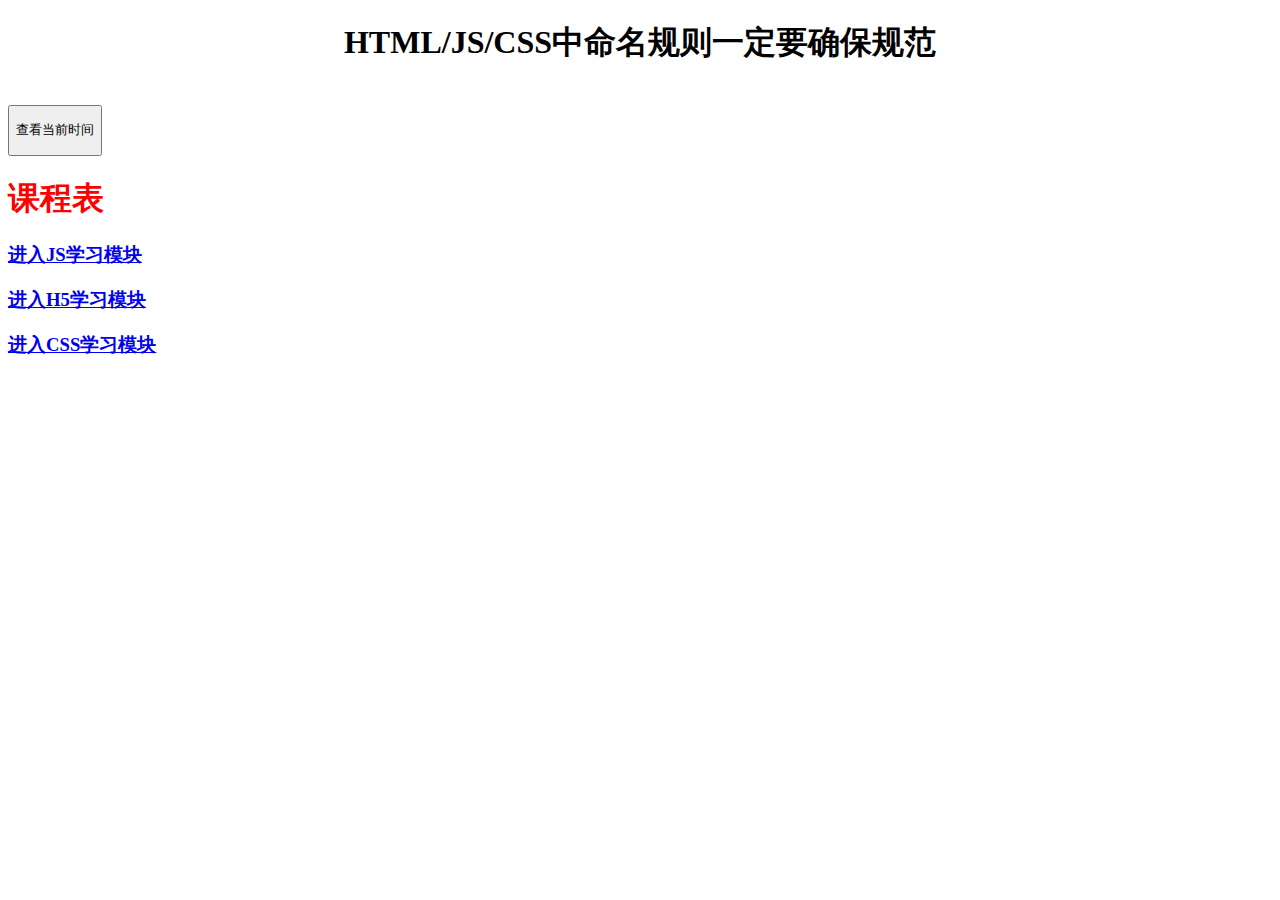
==== index.html @ 2fc76331 "项目第一次提交" ====
<!DOCTYPE html>
<html>
	<head>
		<!--怎么在H5中引用外部的CSS/JS文件 -->
		<link rel="stylesheet" type="text/css" href="css/index.css" />
		<script type="text/javascript" src="js/index.js"></script>
		<meta charset="utf-8" />
		<title>重学前端基础</title>
	</head>
	<body>
		<h1 style="text-align: center;">HTML/JS/CSS中命名规则一定要确保规范</h1>
		<!-- <input type="button" value="求 10 的阶乘" onclick="getFac();" /> -->
			
			<br><button type="button" onclick="getnowtime()"><p id="tim">查看当前时间</p></button>
		<div id="homepage">
			<h1>课程表</h1>
			<h3>
				<a href="html/js/STUDYJS.html">进入JS学习模块</a>
			</h3>
			<h3>
				<a href="html/html/STUDYHTML.html">进入H5学习模块</a>
			</h3>
			<h3>
				<a href="html/css/STUDYCSS.html">进入CSS学习模块</a>
			</h3>
		</div>





	</body>
</html>
---- css/index.css ----
#homepage{
color: red;
}
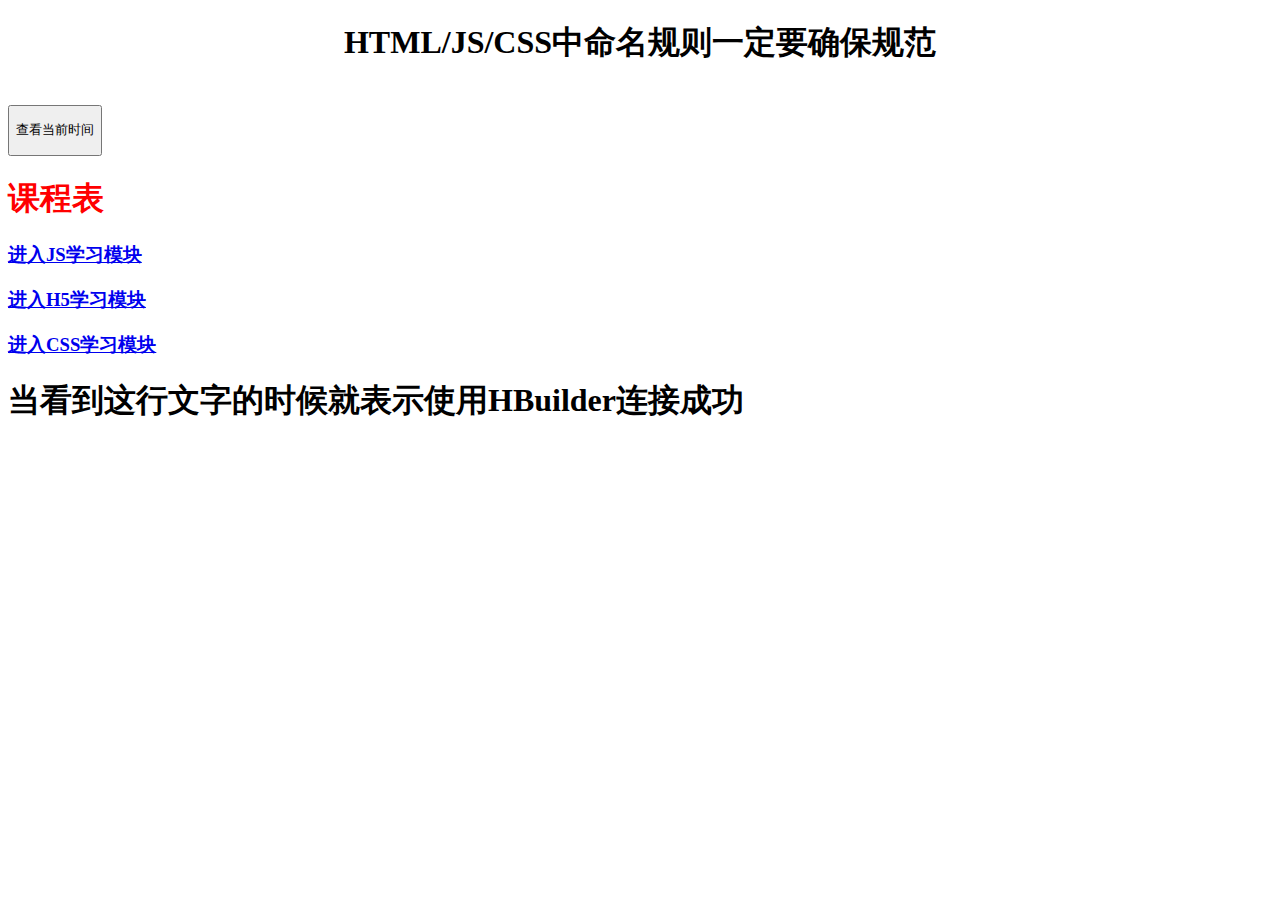
==== commit f82fd912: "检查提交" ====
--- a/index.html
+++ b/index.html
@@ -24,8 +24,7 @@
 				<a href="html/css/STUDYCSS.html">进入CSS学习模块</a>
 			</h3>
 		</div>
-
-
+<h1>当看到这行文字的时候就表示使用HBuilder连接成功</h1>
 
 
 
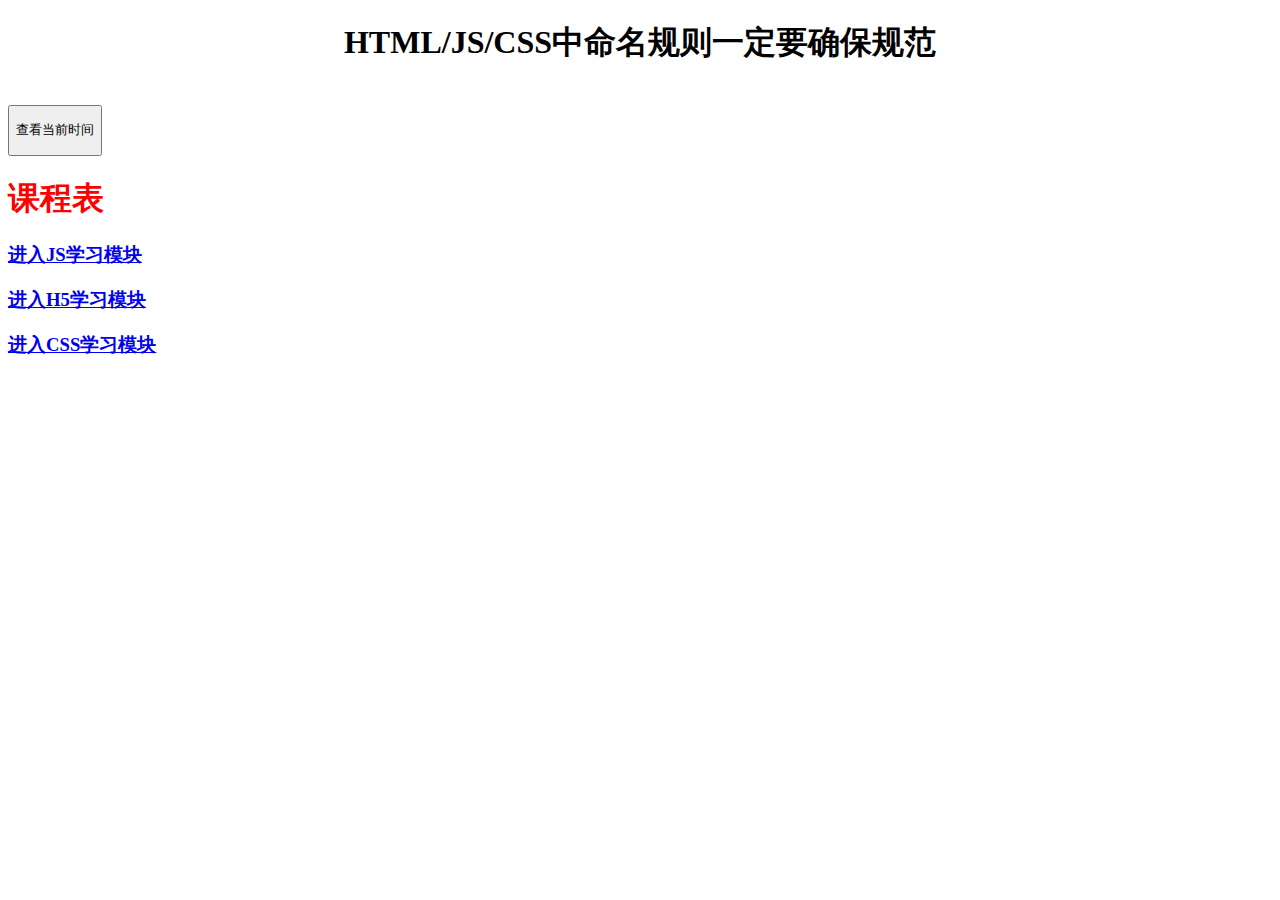
==== commit 8580f131: "Update index.html" ====
--- a/index.html
+++ b/index.html
@@ -24,9 +24,5 @@
 				<a href="html/css/STUDYCSS.html">进入CSS学习模块</a>
 			</h3>
 		</div>
-<h1>当看到这行文字的时候就表示使用HBuilder连接成功</h1>
-
-
-
 	</body>
 </html>
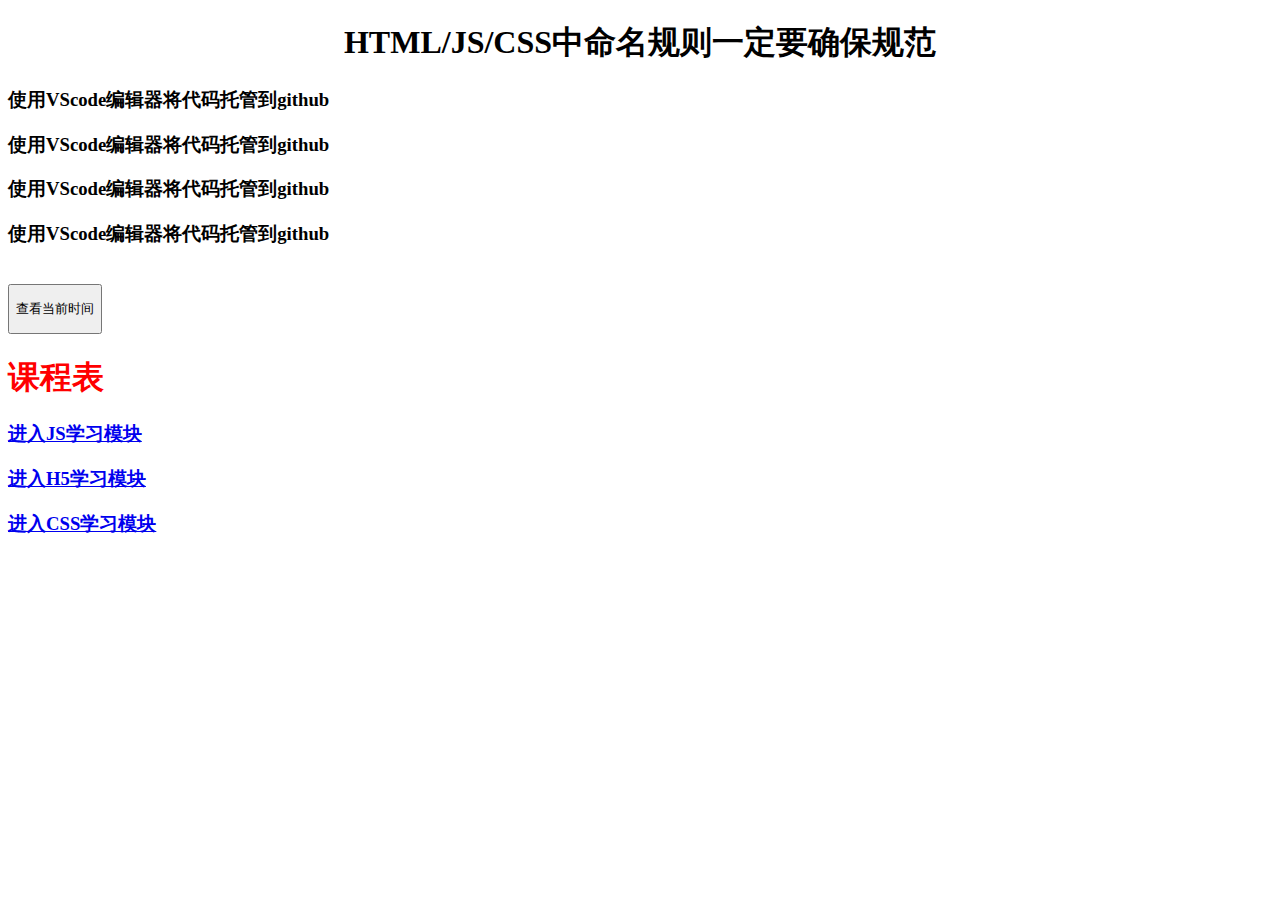
==== commit cc0ed5af: "Update index.html" ====
--- a/index.html
+++ b/index.html
@@ -10,7 +10,10 @@
 	<body>
 		<h1 style="text-align: center;">HTML/JS/CSS中命名规则一定要确保规范</h1>
 		<!-- <input type="button" value="求 10 的阶乘" onclick="getFac();" /> -->
-			
+			<h3>使用VScode编辑器将代码托管到github</h3>
+			<h3>使用VScode编辑器将代码托管到github</h3>
+			<h3>使用VScode编辑器将代码托管到github</h3>
+			<h3>使用VScode编辑器将代码托管到github</h3>
 			<br><button type="button" onclick="getnowtime()"><p id="tim">查看当前时间</p></button>
 		<div id="homepage">
 			<h1>课程表</h1>
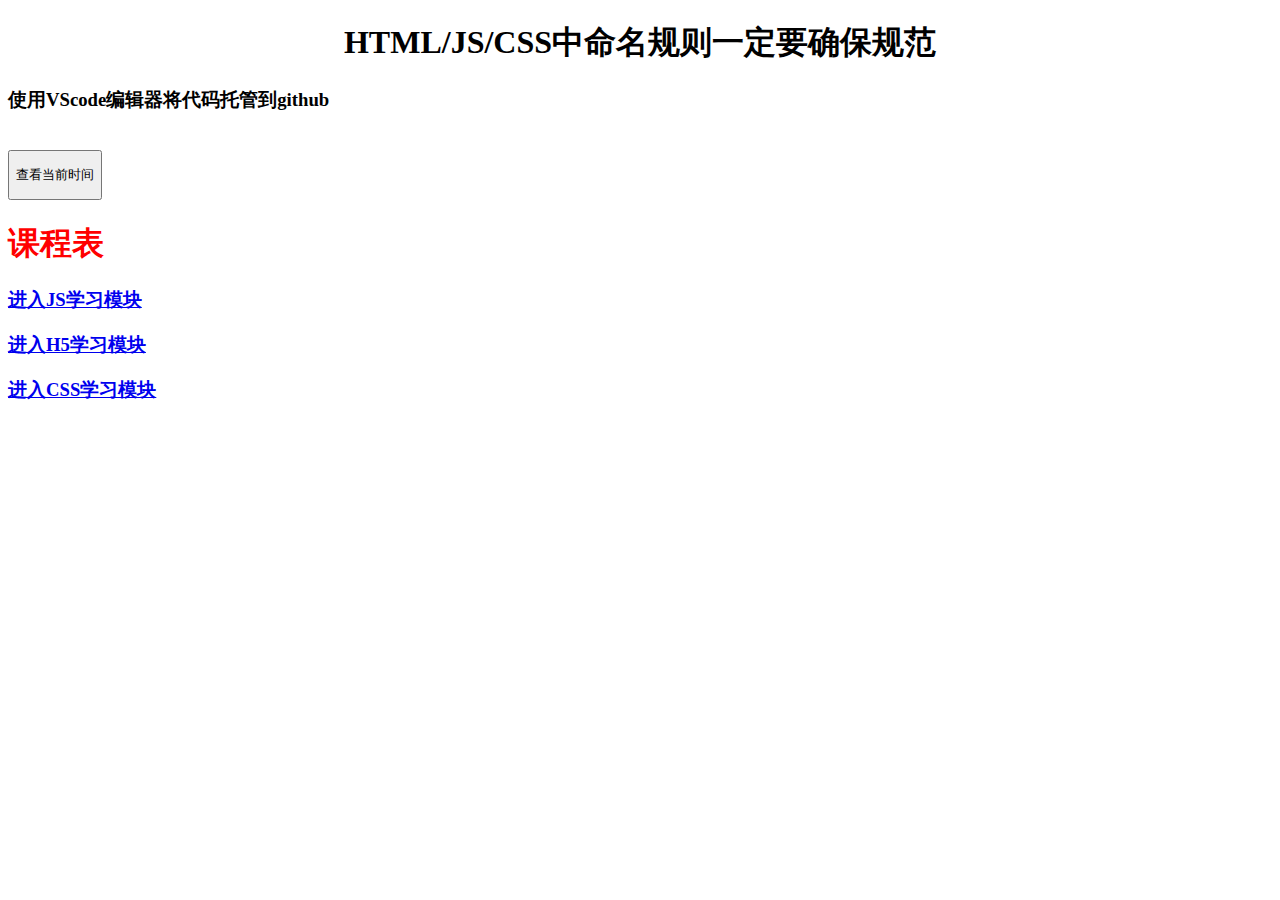
==== commit 5f9f4a36: "Update index.html" ====
--- a/index.html
+++ b/index.html
@@ -11,9 +11,6 @@
 		<h1 style="text-align: center;">HTML/JS/CSS中命名规则一定要确保规范</h1>
 		<!-- <input type="button" value="求 10 的阶乘" onclick="getFac();" /> -->
 			<h3>使用VScode编辑器将代码托管到github</h3>
-			<h3>使用VScode编辑器将代码托管到github</h3>
-			<h3>使用VScode编辑器将代码托管到github</h3>
-			<h3>使用VScode编辑器将代码托管到github</h3>
 			<br><button type="button" onclick="getnowtime()"><p id="tim">查看当前时间</p></button>
 		<div id="homepage">
 			<h1>课程表</h1>
@@ -26,6 +23,6 @@
 			<h3>
 				<a href="html/css/STUDYCSS.html">进入CSS学习模块</a>
 			</h3>
-		</div>
+		</div> 
 	</body>
 </html>
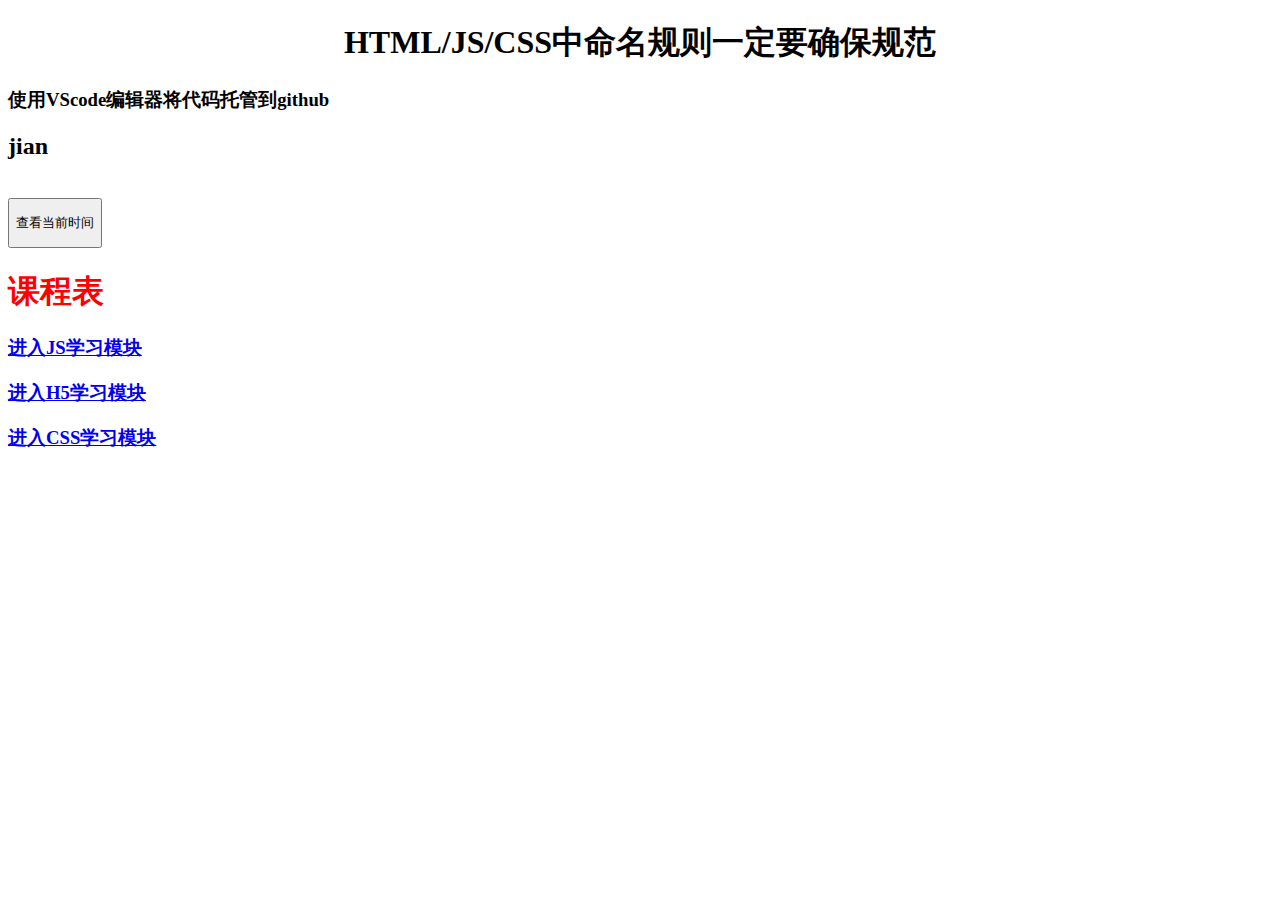
==== commit 504860e4: "vscodeshell first commit" ====
--- a/index.html
+++ b/index.html
@@ -11,6 +11,7 @@
 		<h1 style="text-align: center;">HTML/JS/CSS中命名规则一定要确保规范</h1>
 		<!-- <input type="button" value="求 10 的阶乘" onclick="getFac();" /> -->
 			<h3>使用VScode编辑器将代码托管到github</h3>
+			<h2>jian</h2>
 			<br><button type="button" onclick="getnowtime()"><p id="tim">查看当前时间</p></button>
 		<div id="homepage">
 			<h1>课程表</h1>
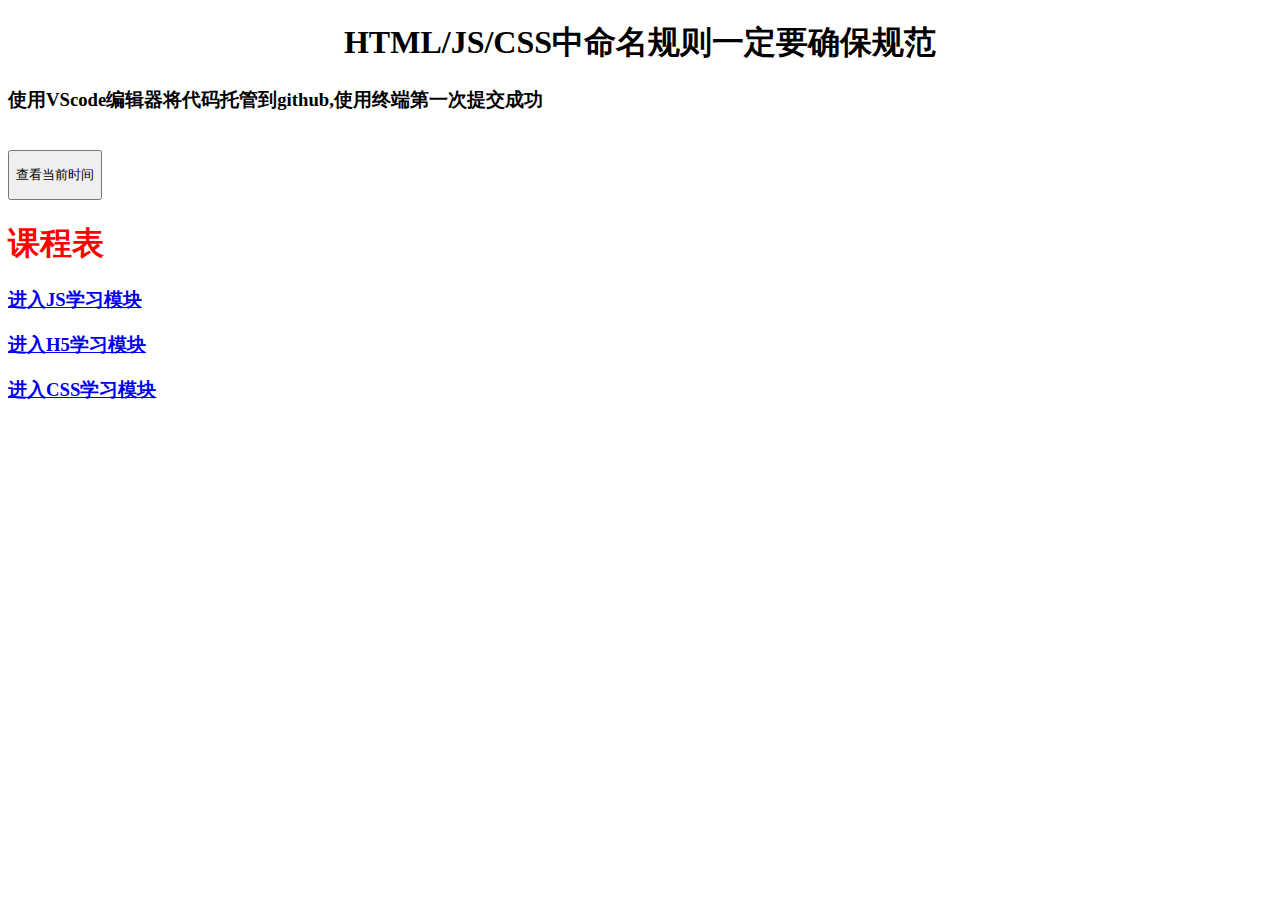
==== commit 1843987e: "vscodeshell first commit success" ====
--- a/index.html
+++ b/index.html
@@ -10,8 +10,7 @@
 	<body>
 		<h1 style="text-align: center;">HTML/JS/CSS中命名规则一定要确保规范</h1>
 		<!-- <input type="button" value="求 10 的阶乘" onclick="getFac();" /> -->
-			<h3>使用VScode编辑器将代码托管到github</h3>
-			<h2>jian</h2>
+			<h3>使用VScode编辑器将代码托管到github,使用终端第一次提交成功</h3>
 			<br><button type="button" onclick="getnowtime()"><p id="tim">查看当前时间</p></button>
 		<div id="homepage">
 			<h1>课程表</h1>
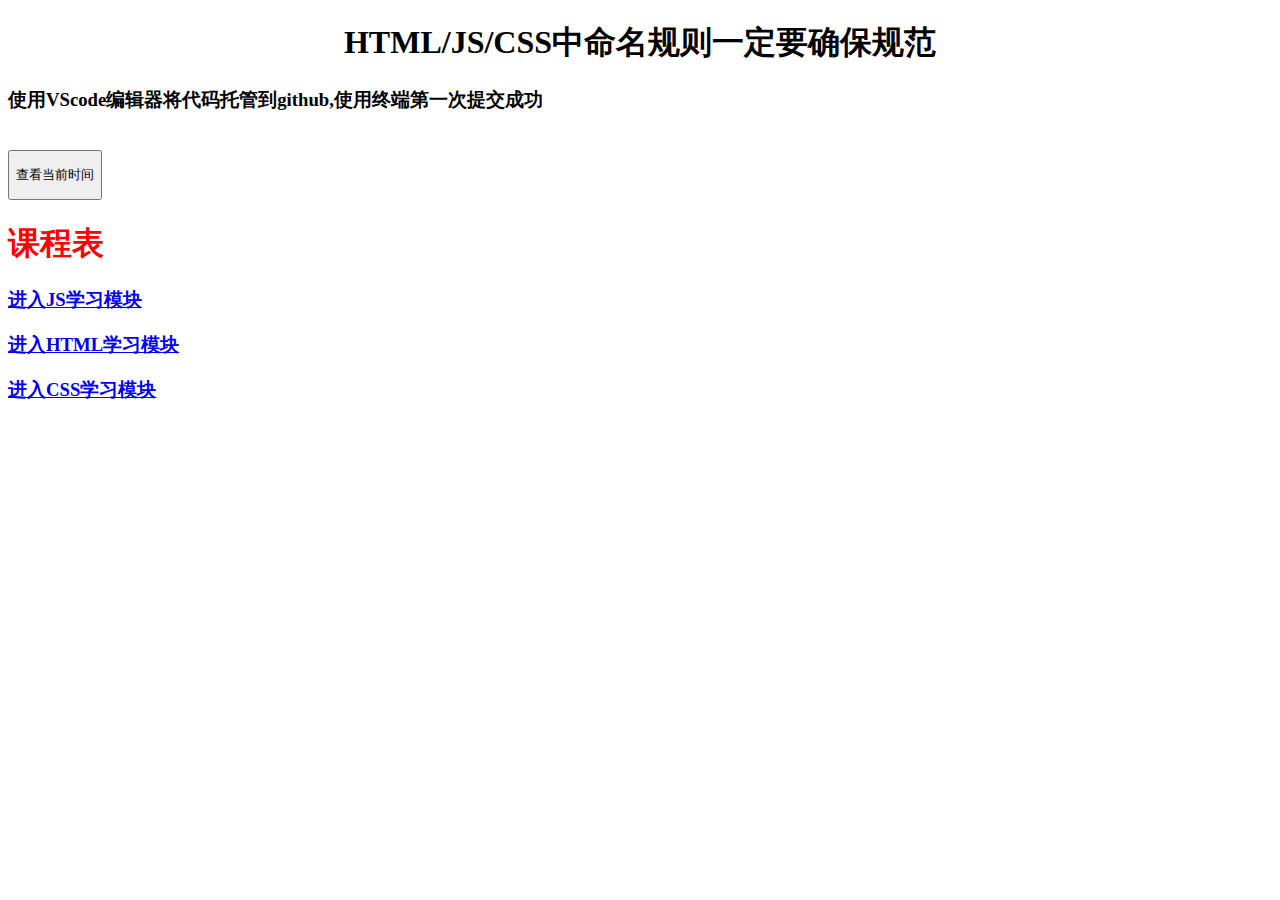
==== commit c89acc0b: "js object" ====
--- a/index.html
+++ b/index.html
@@ -18,7 +18,7 @@
 				<a href="html/js/STUDYJS.html">进入JS学习模块</a>
 			</h3>
 			<h3>
-				<a href="html/html/STUDYHTML.html">进入H5学习模块</a>
+				<a href="html/html/STUDYHTML.html">进入HTML学习模块</a>
 			</h3>
 			<h3>
 				<a href="html/css/STUDYCSS.html">进入CSS学习模块</a>
